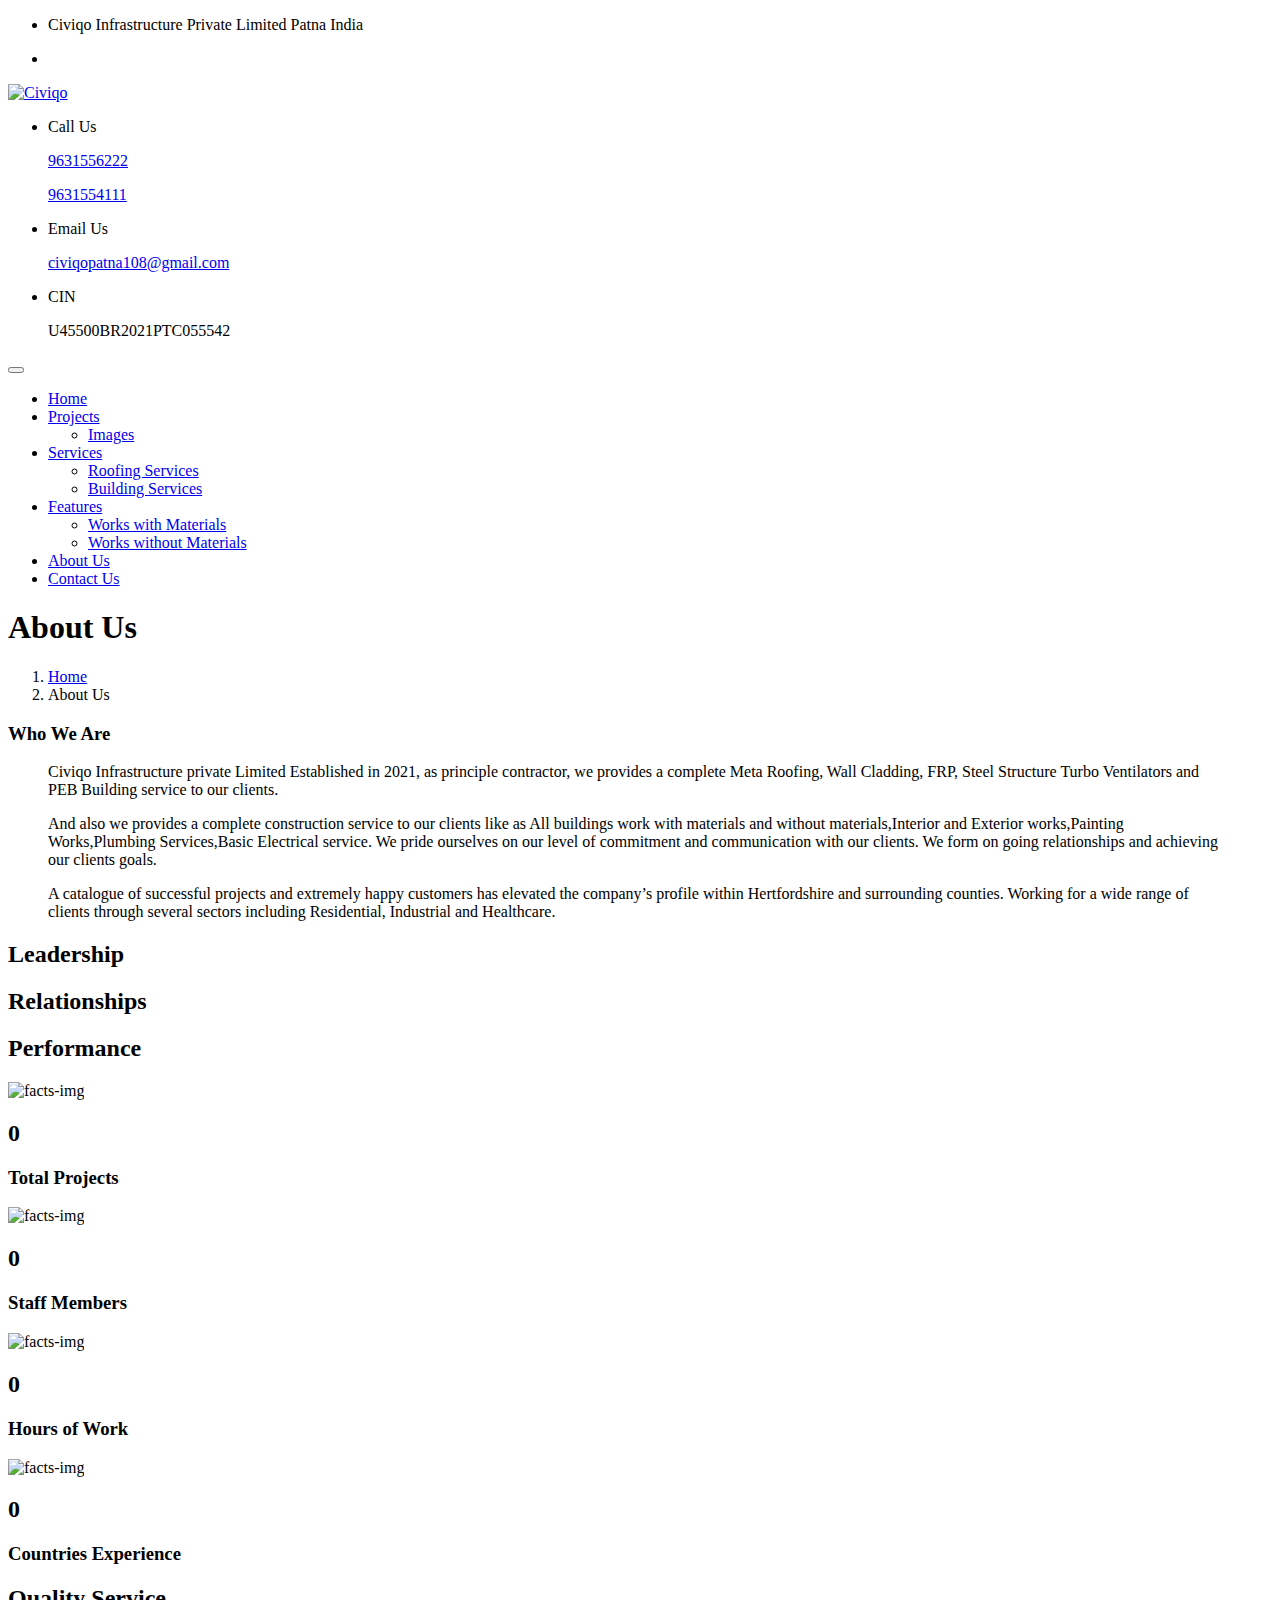
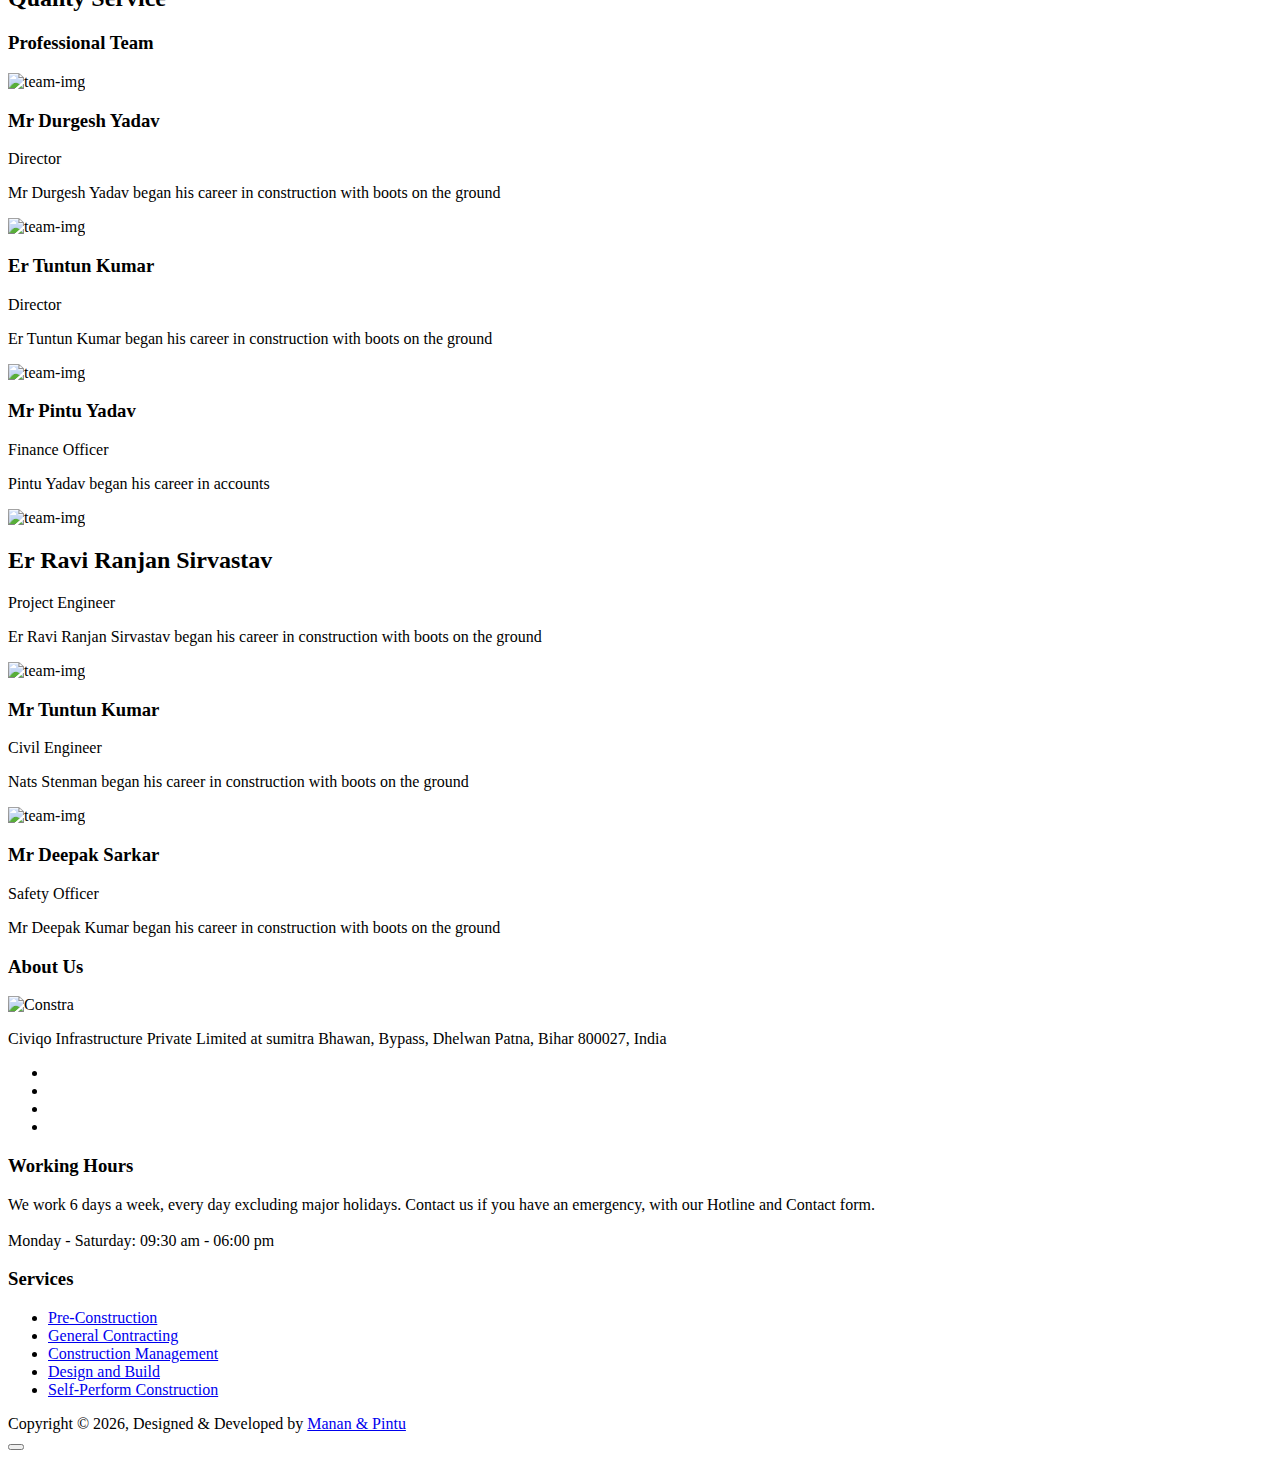
==== about.html @ f976fb6a "Update about.html" ====
<!DOCTYPE html>
<html lang="en">
<head>

  <!-- Basic Page Needs
================================================== -->
  <meta charset="utf-8">
  <title>Civiqo</title>

  <!-- Mobile Specific Metas
================================================== -->
  <meta http-equiv="X-UA-Compatible" content="IE=edge">
  <meta name="description" content="Construction Html5 Template">
  <meta name="viewport" content="width=device-width, initial-scale=1.0, maximum-scale=5.0">

  <!-- Favicon
================================================== -->
  <link rel="icon" type="image/png" href="images/logo.png">

  <!-- CSS
================================================== -->
  <!-- Bootstrap -->
  <link rel="stylesheet" href="plugins/bootstrap/bootstrap.min.css">
  <!-- FontAwesome -->
  <link rel="stylesheet" href="plugins/fontawesome/css/all.min.css">
  <!-- Animation -->
  <link rel="stylesheet" href="plugins/animate-css/animate.css">
  <!-- slick Carousel -->
  <link rel="stylesheet" href="plugins/slick/slick.css">
  <link rel="stylesheet" href="plugins/slick/slick-theme.css">
  <!-- Colorbox -->
  <link rel="stylesheet" href="plugins/colorbox/colorbox.css">
  <!-- Template styles-->
  <link rel="stylesheet" href="css/style.css">

</head>
<body>
  <div class="body-inner">

    <div id="top-bar" class="top-bar">
        <div class="container">
          <div class="row">
              <div class="col-lg-8 col-md-8">
                <ul class="top-info text-center text-md-left">
                    <li><i class="fas fa-map-marker-alt"></i> <p class="info-text">Civiqo Infrastructure Private Limited Patna India</p>
                    </li>
                </ul>
              </div>
              <!--/ Top info end -->
  
              <div class="col-lg-4 col-md-4 top-social text-center text-md-right">
                <ul class="list-unstyled">
                    <li>
                      <a title="Facebook" href="https://www.facebook.com/Civiqo-infrastructure-PvtLtd-100985169153354/">
                          <span class="social-icon"><i class="fab fa-facebook-f"></i></span>
                      </a>
                      <a title="Twitter" href="#">
                          <span class="social-icon"><i class="fab fa-twitter"></i></span>
                      </a>
                      <a title="Instagram" href="#">
                          <span class="social-icon"><i class="fab fa-instagram"></i></span>
                      </a>
                      <a title="Linkdin" href="#">
                          <span class="social-icon"><i class="fab fa-github"></i></span>
                      </a>
                    </li>
                </ul>
              </div>
              <!--/ Top social end -->
          </div>
          <!--/ Content row end -->
        </div>
        <!--/ Container end -->
    </div>
    <!--/ Topbar end -->
<!-- Header start -->
<header id="header" class="header-one">
  <div class="bg-white">
    <div class="container">
      <div class="logo-area">
          <div class="row align-items-center">
            <div class="logo col-lg-3 text-center text-lg-left mb-3 mb-md-5 mb-lg-0">
                <a class="d-block" href="index.html">
                  <img loading="lazy" src="images/logo.png" alt="Civiqo">
                </a>
            </div><!-- logo end -->
  
            <div class="col-lg-9 header-right">
                <ul class="top-info-box">
                  <li>
                    <div class="info-box">
                      <div class="info-box-content">
                          <p class="info-box-title">Call Us</p>
                          <p class="info-box-subtitle"><a href="tel:9631556222">9631556222</a></p>
						  <p class="info-box-subtitle"><a href="tel:9631554111">9631554111</a></p>
                      </div>
                    </div>
                  </li>
                  <li>
                    <div class="info-box">
                      <div class="info-box-content">
                          <p class="info-box-title">Email Us</p>
                          <p class="info-box-subtitle"><a href="mailto:civiqopatna108@gmail.com">civiqopatna108@gmail.com</a></p>
                      </div>
                    </div>
                  </li>
                  <li class="last">
                    <div class="info-box last">
                      <div class="info-box-content">
                          <p class="info-box-title">CIN</p>
                          <p class="info-box-subtitle">U45500BR2021PTC055542</p>
                      </div>
                    </div>
                  </li>
				  
                </ul><!-- Ul end -->
            </div><!-- header right end -->
          </div><!-- logo area end -->
  
      </div><!-- Row end -->
    </div><!-- Container end -->
  </div>

  <div class="site-navigation">
    <div class="container">
        <div class="row">
          <div class="col-lg-12">
              <nav class="navbar navbar-expand-lg navbar-dark p-0">
                <button class="navbar-toggler" type="button" data-toggle="collapse" data-target=".navbar-collapse" aria-controls="navbar-collapse" aria-expanded="false" aria-label="Toggle navigation">
                    <span class="navbar-toggler-icon"></span>
                </button>
                
                <div id="navbar-collapse" class="collapse navbar-collapse">
                    <ul class="nav navbar-nav mr-auto">
                      <li class="nav-item"><a class="nav-link" href="index.html">Home</a></li>  

                      <li class="nav-item dropdown">
                          <a href="#" class="nav-link dropdown-toggle" data-toggle="dropdown">Projects <i class="fa fa-angle-down"></i></a>
                          <ul class="dropdown-menu" role="menu">
                            <li><a href="projects.html">Images</a></li>
                  <!--          <li><a href="projects-single.html">Projects Single</a></li>
				  -->
                          </ul>
                      </li>
              
                      <li class="nav-item dropdown">
                          <a href="#" class="nav-link dropdown-toggle" data-toggle="dropdown">Services <i class="fa fa-angle-down"></i></a>
                          <ul class="dropdown-menu" role="menu">
                            <li><a href="services.html">Roofing Services</a></li>
                            <li><a href="service-single.html">Building Services</a></li>
                          </ul>
                      </li>
              
                      <li class="nav-item dropdown">
                          <a href="#" class="nav-link dropdown-toggle" data-toggle="dropdown">Features <i class="fa fa-angle-down"></i></a>
                          <ul class="dropdown-menu" role="menu">
                            <li><a href="typography.html">Works with Materials</a></li>
                              <li><a href="testimonials.html">Works without Materials</a></li>
							
                          </ul>
                      </li>
              
                      <li class="nav-item dropdown">
                          <a href="about.html" class="nav-link dropdown-toggle" data-toggle="dropdown">About Us</a>
					
                      </li>
              
                      <li class="nav-item"><a class="nav-link" href="contact.html">Contact Us</a></li>
                    </ul>
                </div>
              </nav>
          </div>
          <!--/ Col end -->
        </div>
        <!--/ Row end -->

    </div>
    <!--/ Container end -->

  </div>
  <!--/ Navigation end -->
</header>
<!--/ Header end -->
<div id="banner-area" class="banner-area" style="background-image:url(images/banner/banner1.jpg)">
  <div class="banner-text">
    <div class="container">
        <div class="row">
          <div class="col-lg-12">
              <div class="banner-heading">
                <h1 class="banner-title">About Us</h1>
                <nav aria-label="breadcrumb">
                    <ol class="breadcrumb justify-content-center">
                      <li class="breadcrumb-item"><a href="index.html">Home</a></li>
                      <li class="breadcrumb-item active" aria-current="page">About Us</li>
                    </ol>
                </nav>
              </div>
          </div><!-- Col end -->
        </div><!-- Row end -->
    </div><!-- Container end -->
  </div><!-- Banner text end -->
</div><!-- Banner area end --> 

<section id="main-container" class="main-container">
  <div class="container">
    <div class="row">
        <div class="col-lg-6">
          <h3 class="column-title">Who We Are</h3>
        <blockquote><p>Civiqo Infrastructure private Limited
         Established in 2021, as principle contractor, we provides a complete Meta Roofing, Wall Cladding, FRP, Steel Structure Turbo Ventilators and PEB Building service to our clients.
		</p>
		</blockquote>
		 <blockquote><p> And also we provides a complete construction service to our clients like as All buildings work with materials and without materials,Interior and Exterior works,Painting Works,Plumbing Services,Basic Electrical service.
		We pride ourselves on our level of commitment and communication with our clients. We form on going relationships and achieving our clients goals.
		</p>
		</blockquote>
          <blockquote>
          <p>A catalogue of successful projects and extremely happy customers has elevated the company’s profile within Hertfordshire and surrounding counties. Working for a wide range of clients through several sectors including Residential, Industrial and Healthcare.
</p></blockquote>

        </div><!-- Col end -->

        <div class="col-lg-6 mt-5 mt-lg-0">
          
          <div id="page-slider" class="page-slider small-bg">

              <div class="item" style="background-image:url(images/slider-pages/slide-page1.jpg)">
                <div class="container">
                    <div class="box-slider-content">
                      <div class="box-slider-text">
                          <h2 class="box-slide-title">Leadership</h2>
                      </div>    
                    </div>
                </div>
              </div><!-- Item 1 end -->

              <div class="item" style="background-image:url(images/slider-pages/slide-page2.jpg)">
                <div class="container">
                    <div class="box-slider-content">
                      <div class="box-slider-text">
                          <h2 class="box-slide-title">Relationships</h2>
                      </div>    
                    </div>
                </div>
              </div><!-- Item 1 end -->

              <div class="item" style="background-image:url(images/slider-pages/slide-page3.jpg)">
                <div class="container">
                    <div class="box-slider-content">
                      <div class="box-slider-text">
                          <h2 class="box-slide-title">Performance</h2>
                      </div>    
                    </div>
                </div>
              </div><!-- Item 1 end -->
          </div><!-- Page slider end-->          
        

        </div><!-- Col end -->
    </div><!-- Content row end -->

  </div><!-- Container end -->
</section><!-- Main container end -->


<section id="facts" class="facts-area dark-bg">
  <div class="container">
    <div class="facts-wrapper">
        <div class="row">
          <div class="col-md-3 col-sm-6 ts-facts">
              <div class="ts-facts-img">
                <img loading="lazy" src="images/icon-image/fact1.png" alt="facts-img">
              </div>
              <div class="ts-facts-content">
                <h2 class="ts-facts-num"><span class="counterUp" data-count="7">0</span></h2>
                <h3 class="ts-facts-title">Total Projects</h3>
              </div>
          </div><!-- Col end -->

          <div class="col-md-3 col-sm-6 ts-facts mt-5 mt-sm-0">
              <div class="ts-facts-img">
                <img loading="lazy" src="images/icon-image/fact2.png" alt="facts-img">
              </div>
              <div class="ts-facts-content">
                <h2 class="ts-facts-num"><span class="counterUp" data-count="56">0</span></h2>
                <h3 class="ts-facts-title">Staff Members</h3>
              </div>
          </div><!-- Col end -->

          <div class="col-md-3 col-sm-6 ts-facts mt-5 mt-md-0">
              <div class="ts-facts-img">
                <img loading="lazy" src="images/icon-image/fact3.png" alt="facts-img">
              </div>
              <div class="ts-facts-content">
                <h2 class="ts-facts-num"><span class="counterUp" data-count="3000">0</span></h2>
                <h3 class="ts-facts-title">Hours of Work</h3>
              </div>
          </div><!-- Col end -->

          <div class="col-md-3 col-sm-6 ts-facts mt-5 mt-md-0">
              <div class="ts-facts-img">
                <img loading="lazy" src="images/icon-image/fact4.png" alt="facts-img">
              </div>
              <div class="ts-facts-content">
                <h2 class="ts-facts-num"><span class="counterUp" data-count="1">0</span></h2>
                <h3 class="ts-facts-title">Countries Experience</h3>
              </div>
          </div><!-- Col end -->

        </div> <!-- Facts end -->
    </div>
    <!--/ Content row end -->
  </div>
  <!--/ Container end -->
</section><!-- Facts end -->

<section id="ts-team" class="ts-team">
  <div class="container">
    <div class="row text-center">
        <div class="col-lg-12">
          <h2 class="section-title">Quality Service</h2>
          <h3 class="section-sub-title">Professional Team</h3>
        </div>
    </div><!--/ Title row end -->

    <div class="row">
        <div class="col-lg-12">
          <div id="team-slide" class="team-slide">
              <div class="item">
                <div class="ts-team-wrapper">
                    <div class="team-img-wrapper">
                      <img loading="lazy" class="w-100" src="images/team/team1.png" alt="team-img">
                    </div>
                    <div class="ts-team-content">
                      <h3 class="ts-name">Mr Durgesh Yadav</h3>
                      <p class="ts-designation">Director</p>
                      <p class="ts-description">Mr Durgesh Yadav began his career in construction with boots on the ground</p>
                      <div class="team-social-icons">
                          <a target="_blank" href="#"><i class="fab fa-facebook-f"></i></a>
                          <a target="_blank" href="#"><i class="fab fa-twitter"></i></a>
                          <a target="_blank" href="#"><i class="fab fa-google-plus"></i></a>
                          <a target="_blank" href="#"><i class="fab fa-linkedin"></i></a>
                      </div><!--/ social-icons-->
                    </div>
                </div><!--/ Team wrapper end -->
              </div><!-- Team 1 end -->

              <div class="item">
                <div class="ts-team-wrapper">
                    <div class="team-img-wrapper">
                      <img loading="lazy" class="w-100" src="images/team/team2.png" alt="team-img">
                    </div>
                    <div class="ts-team-content">
                      <h3 class="ts-name">Er Tuntun Kumar</h3>
                      <p class="ts-designation">Director</p>
                      <p class="ts-description">Er Tuntun Kumar began his career in construction with boots on the ground</p>
                      <div class="team-social-icons">
                          <a target="_blank" href="#"><i class="fab fa-facebook-f"></i></a>
                          <a target="_blank" href="#"><i class="fab fa-twitter"></i></a>
                          <a target="_blank" href="#"><i class="fab fa-linkedin"></i></a>
                      </div><!--/ social-icons-->
                    </div>
                </div><!--/ Team wrapper end -->
              </div><!-- Team 2 end -->

              <div class="item">
                <div class="ts-team-wrapper">
                    <div class="team-img-wrapper">
                      <img loading="lazy" class="w-100" src="images/team/team3.png" alt="team-img">
                    </div>
                    <div class="ts-team-content">
                      <h3 class="ts-name">Mr Pintu Yadav</h3>
                      <p class="ts-designation">Finance Officer</p>
                      <p class="ts-description">Pintu Yadav began his career in accounts</p>
                      <div class="team-social-icons">
					  <a target="_blank" href="#"><i class="fab fa-facebook-f"></i></a>
                          <a target="_blank" href="#"><i class="fab fa-twitter"></i></a>
                          <a target="_blank" href="#"><i class="fab fa-google-plus"></i></a>
                          <a target="_blank" href="#"><i class="fab fa-linkedin"></i></a>
                      </div><!--/ social-icons-->
                    </div>
                </div><!--/ Team wrapper end -->
              </div><!-- Team 3 end -->

              <div class="item">
                <div class="ts-team-wrapper">
                    <div class="team-img-wrapper">
                      <img loading="lazy" class="w-100" src="images/team/team4.png" alt="team-img">
                    </div>
                    <div class="ts-team-content">
                      <h2 class="ts-name">Er Ravi Ranjan Sirvastav</h3>
                      <p class="ts-designation">Project Engineer</p>
                      <p class="ts-description">Er Ravi Ranjan Sirvastav began his career in construction with boots on the ground</p>
                      <div class="team-social-icons">
                          <a target="_blank" href="#"><i class="fab fa-facebook-f"></i></a>
                          <a target="_blank" href="#"><i class="fab fa-twitter"></i></a>
                          <a target="_blank" href="#"><i class="fab fa-google-plus"></i></a>
                          <a target="_blank" href="#"><i class="fab fa-linkedin"></i></a>
                      </div><!--/ social-icons-->
                    </div>
                </div><!--/ Team wrapper end -->
              </div><!-- Team 4 end -->

              <div class="item">
                <div class="ts-team-wrapper">
                    <div class="team-img-wrapper">
                      <img loading="lazy" class="w-100" src="images/team/team5.png" alt="team-img">
                    </div>
                    <div class="ts-team-content">
                      <h3 class="ts-name">Mr Tuntun Kumar</h3>
                      <p class="ts-designation">Civil Engineer</p>
                      <p class="ts-description">Nats Stenman began his career in construction with boots on the ground</p>
                      <div class="team-social-icons">
                          <a target="_blank" href="#"><i class="fab fa-twitter"></i></a>
                          <a target="_blank" href="#"><i class="fab fa-google-plus"></i></a>
                          <a target="_blank" href="#"><i class="fab fa-linkedin"></i></a>
                      </div><!--/ social-icons-->
                    </div>
                </div><!--/ Team wrapper end -->
              </div><!-- Team 5 end -->

              <div class="item">
                <div class="ts-team-wrapper">
                    <div class="team-img-wrapper">
                      <img loading="lazy" class="w-100" src="images/team/team6.png" alt="team-img">
                    </div>
                    <div class="ts-team-content">
                      <h3 class="ts-name">Mr Deepak Sarkar</h3>
                      <p class="ts-designation">Safety Officer</p>
                      <p class="ts-description">Mr Deepak Kumar began his career in construction with boots on the ground</p>
                      <div class="team-social-icons">
                          <a target="_blank" href="#"><i class="fab fa-facebook-f"></i></a>
                          <a target="_blank" href="#"><i class="fab fa-twitter"></i></a>
                          <a target="_blank" href="#"><i class="fab fa-google-plus"></i></a>
                          <a target="_blank" href="#"><i class="fab fa-linkedin"></i></a>
                      </div><!--/ social-icons-->
                    </div>
                </div><!--/ Team wrapper end -->
              </div><!-- Team 6 end -->

          </div><!-- Team slide end -->
        </div>
    </div><!--/ Content row end -->
  </div><!--/ Container end -->
</section><!--/ Team end -->

  <footer id="footer" class="footer bg-overlay">
    <div class="footer-main">
      <div class="container">
        <div class="row justify-content-between">
          <div class="col-lg-4 col-md-6 footer-widget footer-about">
            <h3 class="widget-title">About Us</h3>
            <img loading="lazy" width="200px" class="footer-logo" src="images/footer-logo.png" alt="Constra">
            <p>Civiqo Infrastructure Private Limited at sumitra Bhawan, Bypass, Dhelwan Patna, Bihar 800027, India</p>
            <div class="footer-social">
              <ul>
                <li><a href="https://www.facebook.com/Civiqo-infrastructure-PvtLtd-100985169153354/" aria-label="Facebook"><i
                      class="fab fa-facebook-f"></i></a></li>
                <li><a href="#" aria-label="Twitter"><i class="fab fa-twitter"></i></a>
                </li>
                <li><a href="#" aria-label="Instagram"><i
                      class="fab fa-instagram"></i></a></li>
                <li><a href="#" aria-label="Github"><i class="fab fa-github"></i></a></li>
              </ul>
            </div><!-- Footer social end -->
          </div><!-- Col end -->

          <div class="col-lg-4 col-md-6 footer-widget mt-5 mt-md-0">
            <h3 class="widget-title">Working Hours</h3>
            <div class="working-hours">
              We work 6 days a week, every day excluding major holidays. Contact us if you have an emergency, with our
              Hotline and Contact form.
              <br><br> Monday - Saturday: <span class="text-right">09:30 am - 06:00 pm </span>
            </div>
          </div><!-- Col end -->

          <div class="col-lg-3 col-md-6 mt-5 mt-lg-0 footer-widget">
            <h3 class="widget-title">Services</h3>
            <ul class="list-arrow">
              <li><a href="#">Pre-Construction</a></li>
              <li><a href="#">General Contracting</a></li>
              <li><a href="#">Construction Management</a></li>
              <li><a href="#">Design and Build</a></li>
              <li><a href="#">Self-Perform Construction</a></li>
            </ul>
          </div><!-- Col end -->
        </div><!-- Row end -->
      </div><!-- Container end -->
    </div><!-- Footer main end -->

    <div class="copyright">
      <div class="container">
        <div class="row align-items-center">
          <div class="col-md-6">
            <div class="copyright-info text-center text-md-left">
              <span>Copyright &copy; <script>
                  document.write(new Date().getFullYear())
                </script>, Designed &amp; Developed by <a href="#">Manan &amp Pintu</a></span>
            </div>
          </div>
<!-- Row end -->

        <div id="back-to-top" data-spy="affix" data-offset-top="10" class="back-to-top position-fixed">
          <button class="btn btn-primary" title="Back to Top">
            <i class="fa fa-angle-double-up"></i>
          </button>
        </div>

      </div><!-- Container end -->
    </div><!-- Copyright end -->
  </footer><!-- Footer end -->


  <!-- Javascript Files
  ================================================== -->

  <!-- initialize jQuery Library -->
  <script src="plugins/jQuery/jquery.min.js"></script>
  <!-- Bootstrap jQuery -->
  <script src="plugins/bootstrap/bootstrap.min.js" defer></script>
  <!-- Slick Carousel -->
  <script src="plugins/slick/slick.min.js"></script>
  <script src="plugins/slick/slick-animation.min.js"></script>
  <!-- Color box -->
  <script src="plugins/colorbox/jquery.colorbox.js"></script>
  <!-- shuffle -->
  <script src="plugins/shuffle/shuffle.min.js" defer></script>


  <!-- Google Map API Key-->
  <script src="https://maps.googleapis.com/maps/api/js?key=AIzaSyCcABaamniA6OL5YvYSpB3pFMNrXwXnLwU" defer></script>
  <!-- Google Map Plugin-->
  <script src="plugins/google-map/map.js" defer></script>

  <!-- Template custom -->
  <script src="js/script.js"></script>

  </div><!-- Body inner end -->
  </body>

  </html>
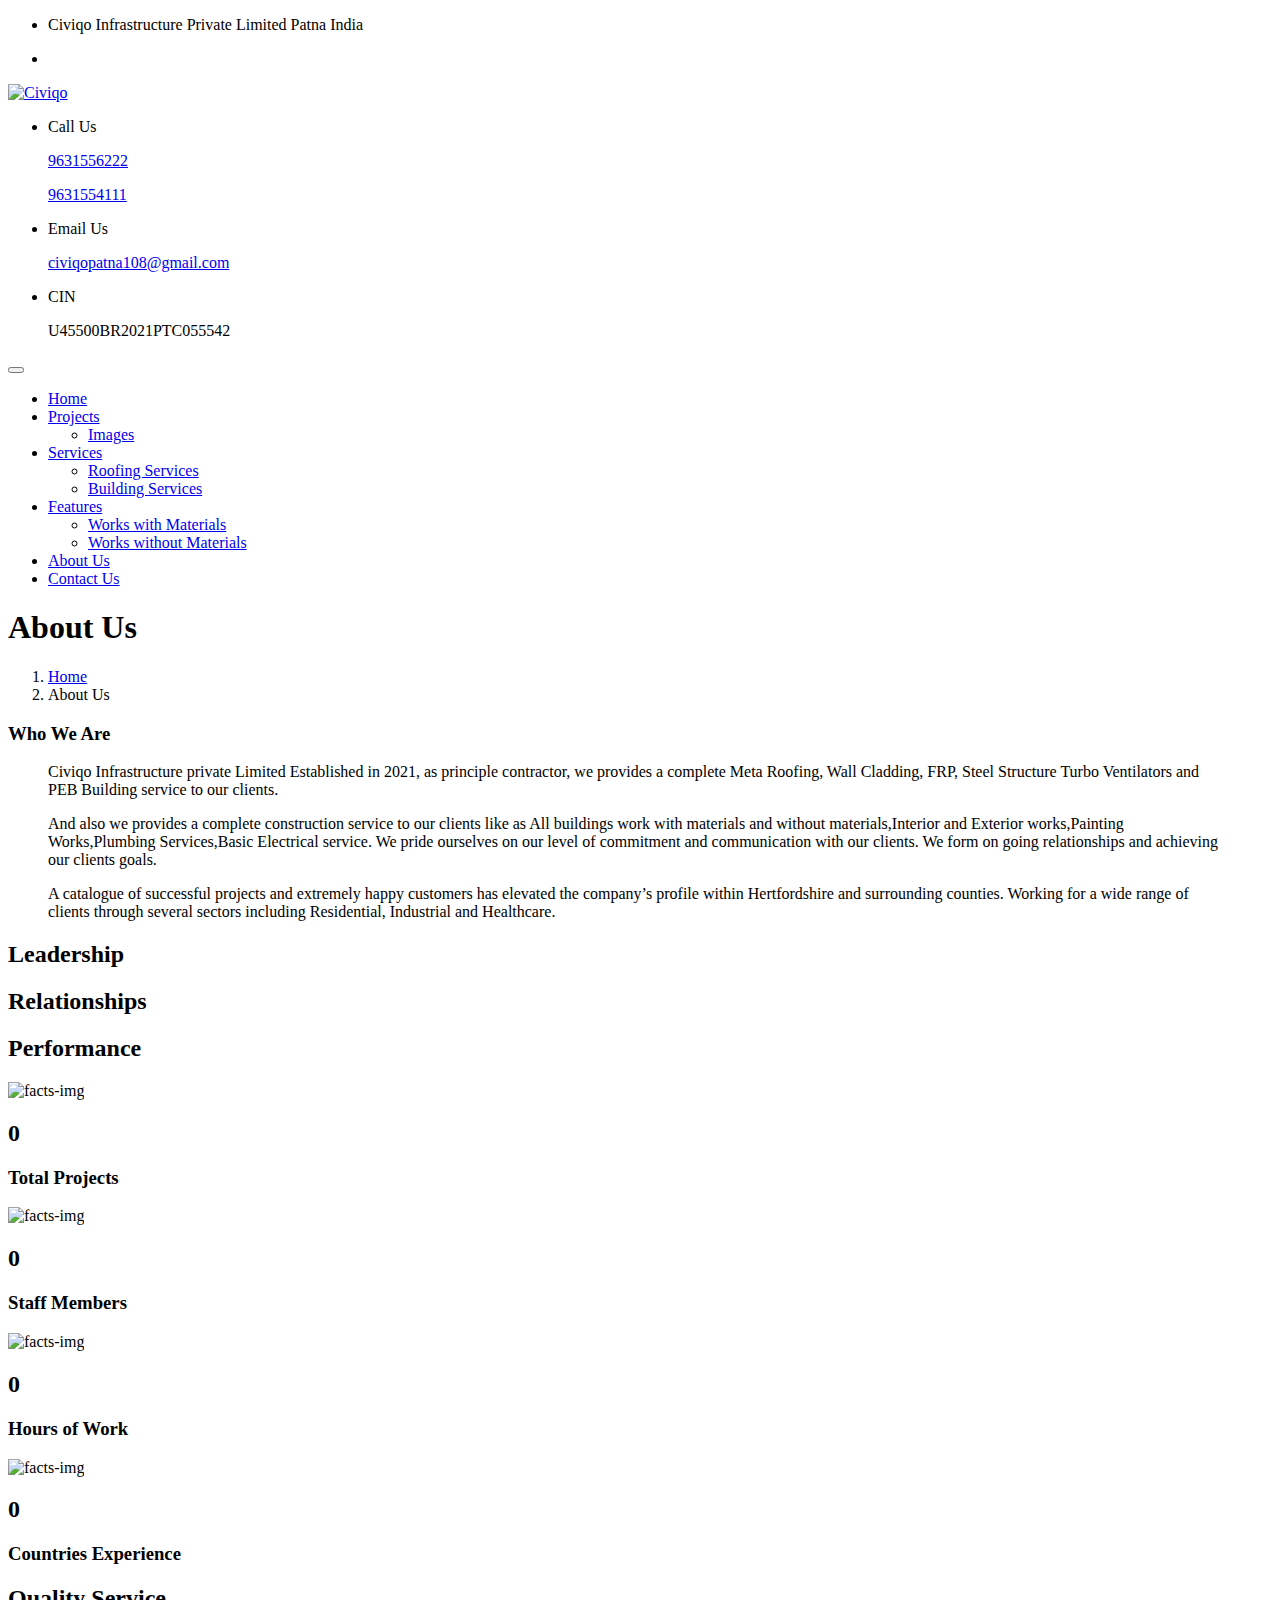
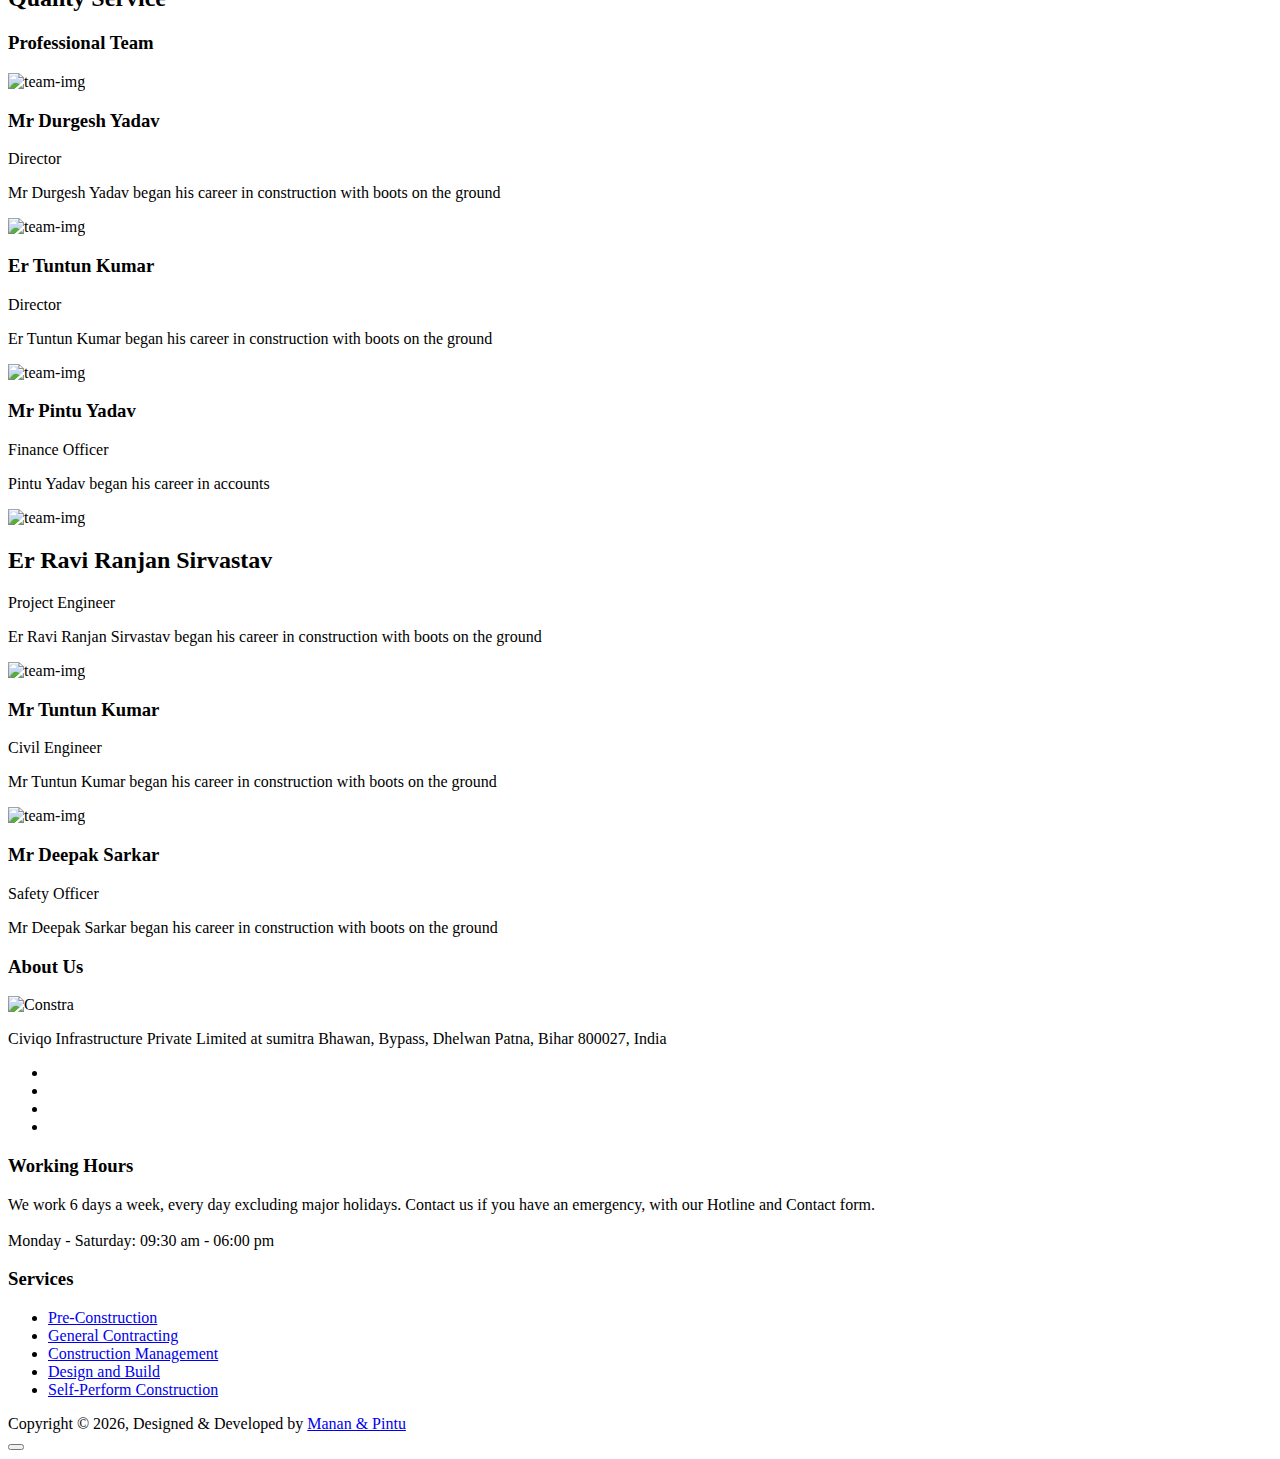
==== commit d2f94274: "Update about.html" ====
--- a/about.html
+++ b/about.html
@@ -409,7 +409,7 @@
                     <div class="ts-team-content">
                       <h3 class="ts-name">Mr Tuntun Kumar</h3>
                       <p class="ts-designation">Civil Engineer</p>
-                      <p class="ts-description">Nats Stenman began his career in construction with boots on the ground</p>
+                      <p class="ts-description">Mr Tuntun Kumar began his career in construction with boots on the ground</p>
                       <div class="team-social-icons">
                           <a target="_blank" href="#"><i class="fab fa-twitter"></i></a>
                           <a target="_blank" href="#"><i class="fab fa-google-plus"></i></a>
@@ -427,7 +427,7 @@
                     <div class="ts-team-content">
                       <h3 class="ts-name">Mr Deepak Sarkar</h3>
                       <p class="ts-designation">Safety Officer</p>
-                      <p class="ts-description">Mr Deepak Kumar began his career in construction with boots on the ground</p>
+                      <p class="ts-description">Mr Deepak Sarkar began his career in construction with boots on the ground</p>
                       <div class="team-social-icons">
                           <a target="_blank" href="#"><i class="fab fa-facebook-f"></i></a>
                           <a target="_blank" href="#"><i class="fab fa-twitter"></i></a>
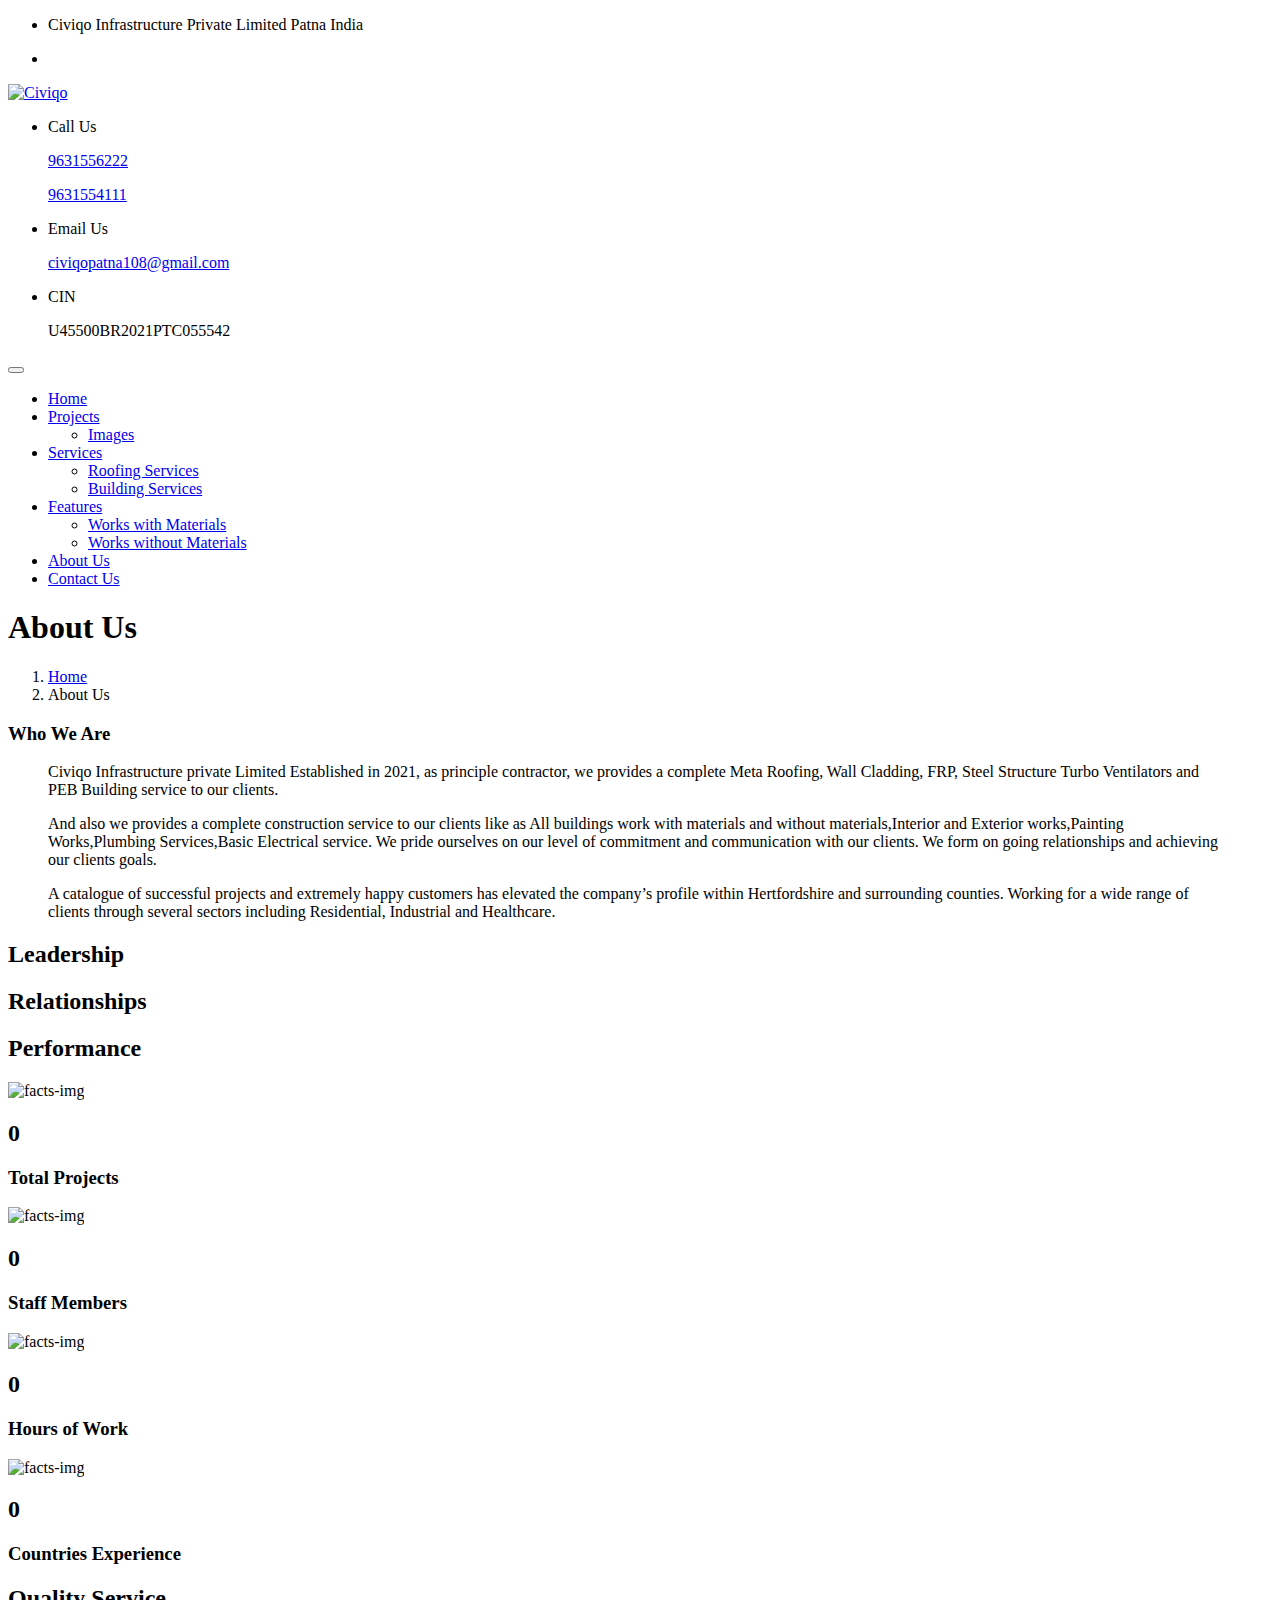
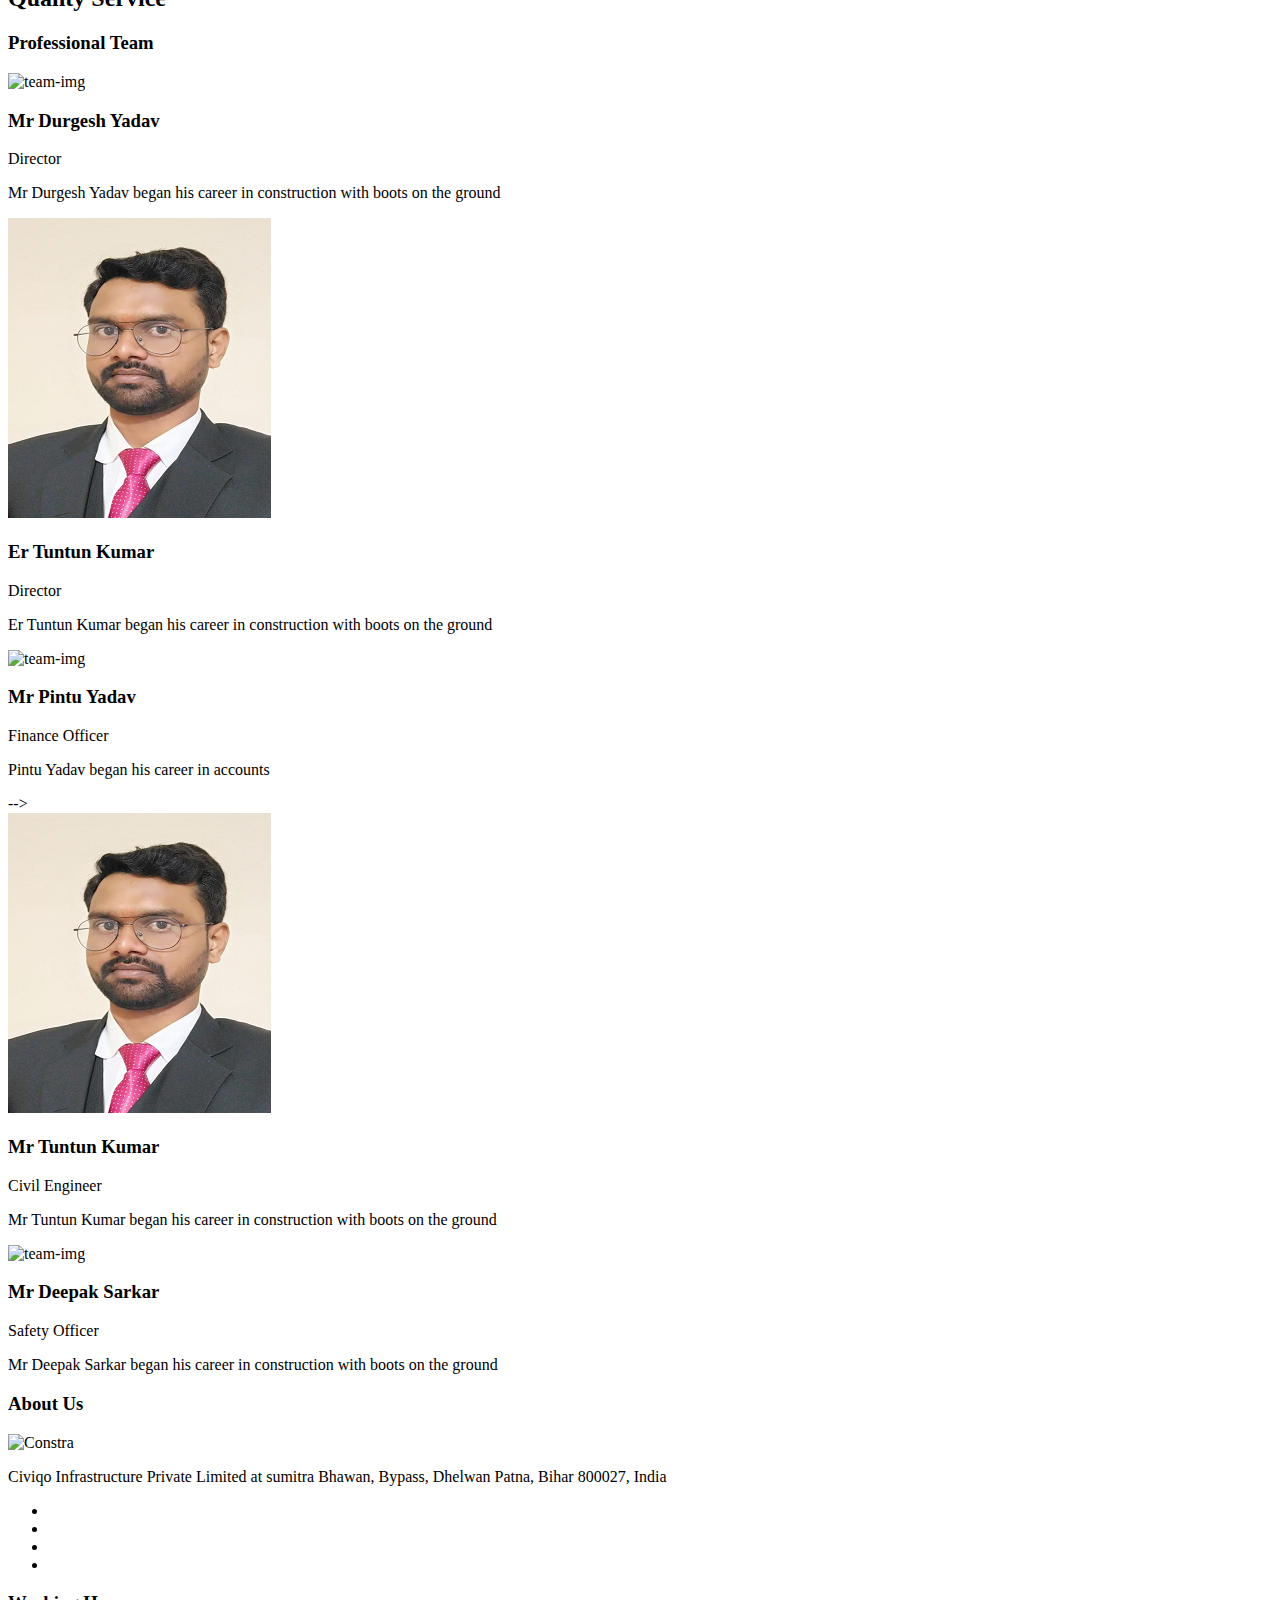
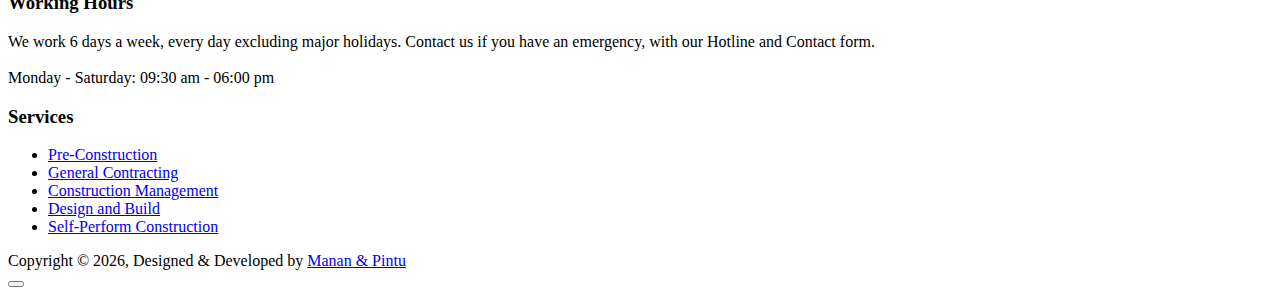
==== commit df05f409: "Update about.html" ====
--- a/about.html
+++ b/about.html
@@ -381,7 +381,7 @@
                     </div>
                 </div><!--/ Team wrapper end -->
               </div><!-- Team 3 end -->
-
+<!--
               <div class="item">
                 <div class="ts-team-wrapper">
                     <div class="team-img-wrapper">
@@ -396,11 +396,14 @@
                           <a target="_blank" href="#"><i class="fab fa-twitter"></i></a>
                           <a target="_blank" href="#"><i class="fab fa-google-plus"></i></a>
                           <a target="_blank" href="#"><i class="fab fa-linkedin"></i></a>
-                      </div><!--/ social-icons-->
-                    </div>
-                </div><!--/ Team wrapper end -->
-              </div><!-- Team 4 end -->
-
+                      </div>
+			<!--/ social-icons-->
+<!--                     </div> -->
+<!--                 </div> -->
+	    		<!--/ Team wrapper end -->
+<!--               </div> -->
+	  		<!-- Team 4 end -->
+-->
               <div class="item">
                 <div class="ts-team-wrapper">
                     <div class="team-img-wrapper">
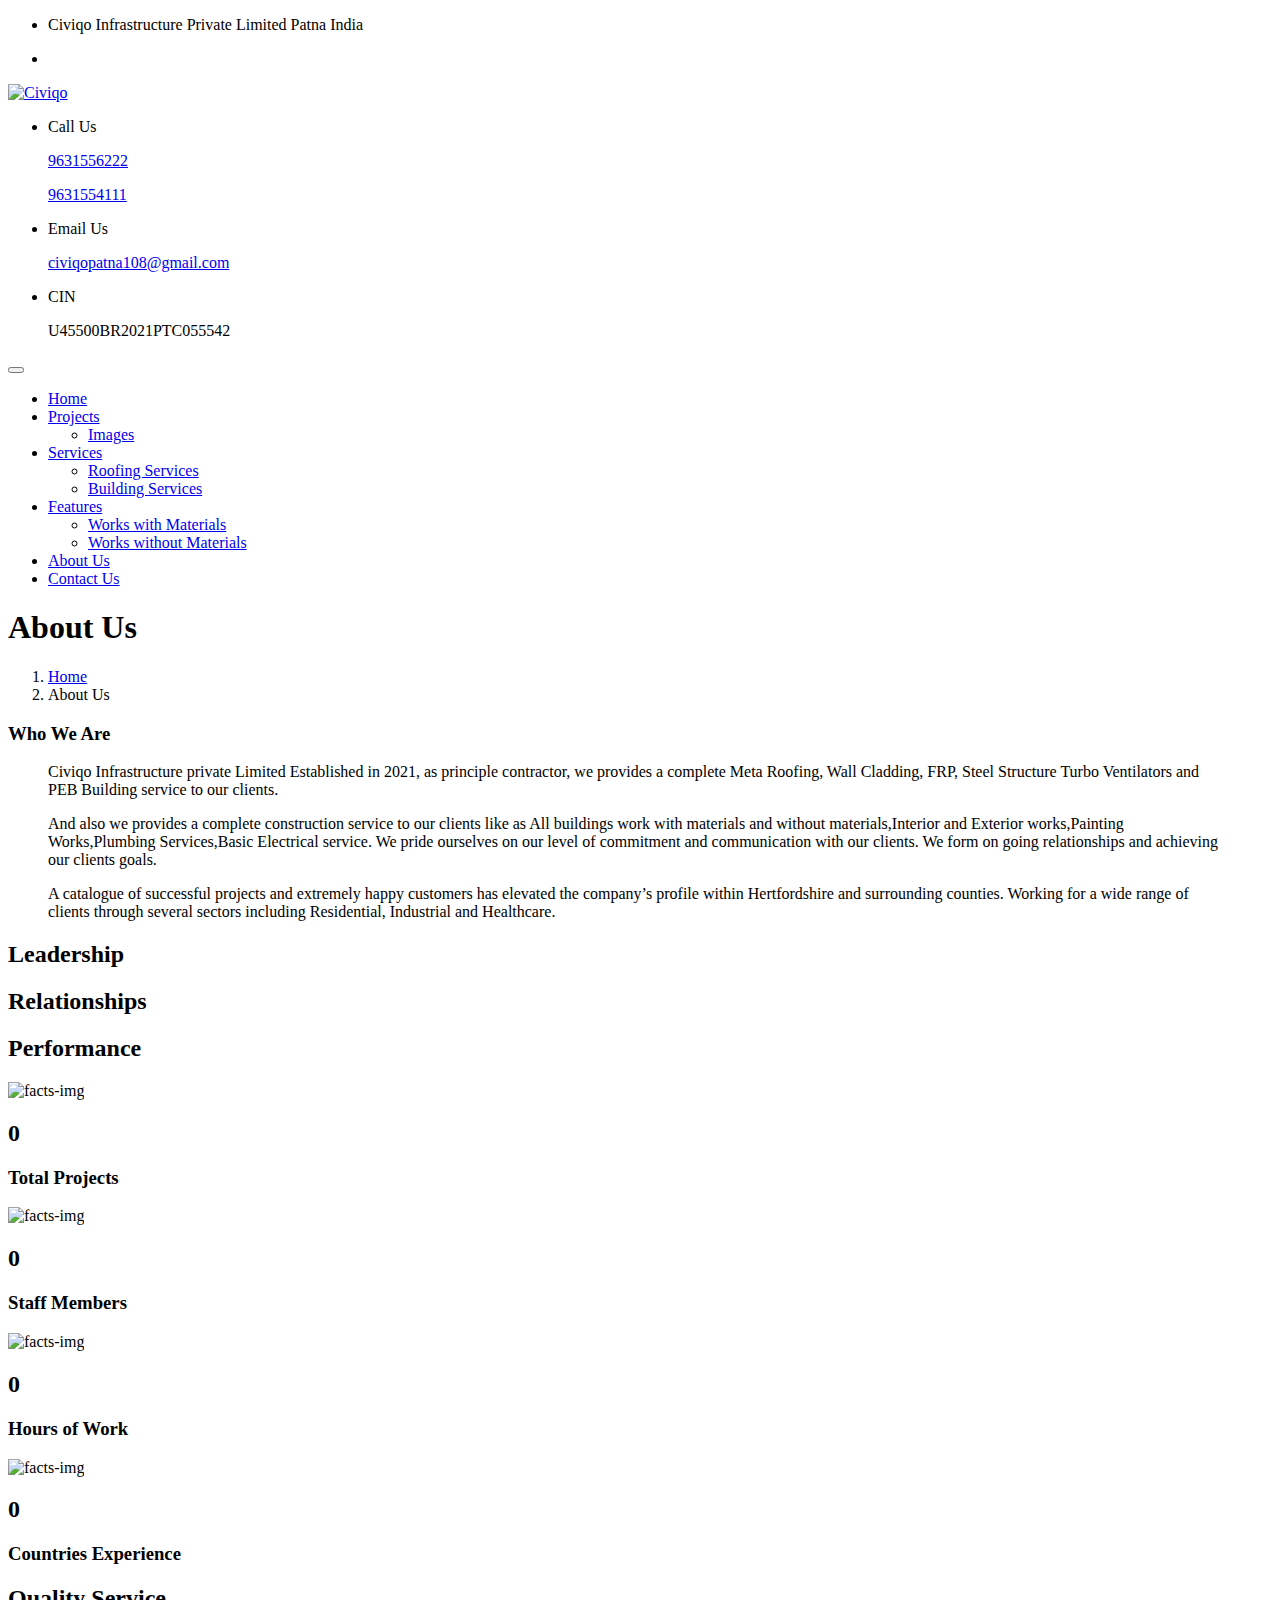
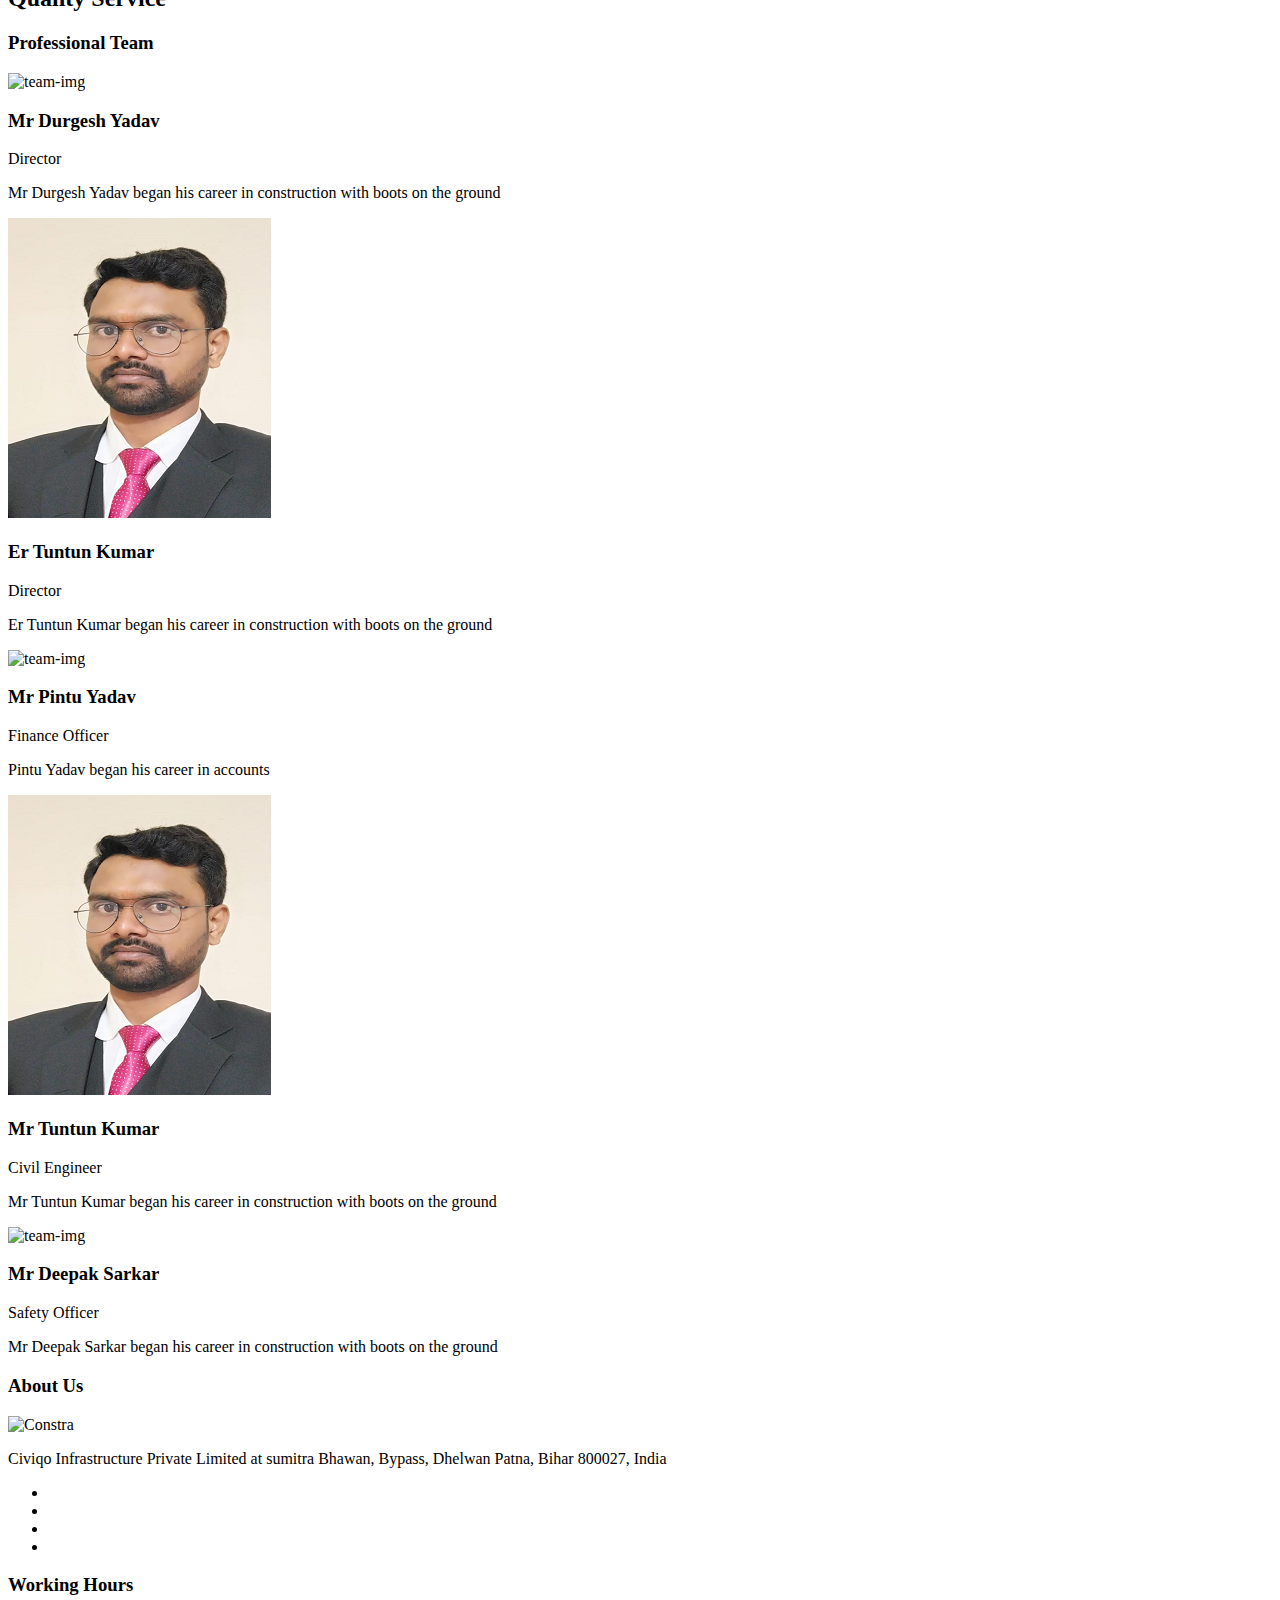
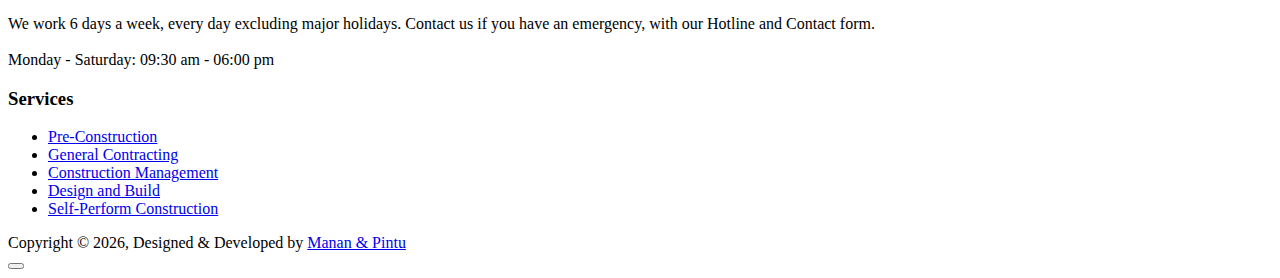
==== commit ba9eb4a1: "Update about.html" ====
--- a/about.html
+++ b/about.html
@@ -381,6 +381,8 @@
                     </div>
                 </div><!--/ Team wrapper end -->
               </div><!-- Team 3 end -->
+<!-- Ravi Ranjan Profile Starts here -->
+
 <!--
               <div class="item">
                 <div class="ts-team-wrapper">
@@ -397,13 +399,15 @@
                           <a target="_blank" href="#"><i class="fab fa-google-plus"></i></a>
                           <a target="_blank" href="#"><i class="fab fa-linkedin"></i></a>
                       </div>
+-->
 			<!--/ social-icons-->
+		  
 <!--                     </div> -->
 <!--                 </div> -->
 	    		<!--/ Team wrapper end -->
 <!--               </div> -->
 	  		<!-- Team 4 end -->
--->
+<!-- Ravi Ranjan Profile end here -->
               <div class="item">
                 <div class="ts-team-wrapper">
                     <div class="team-img-wrapper">
